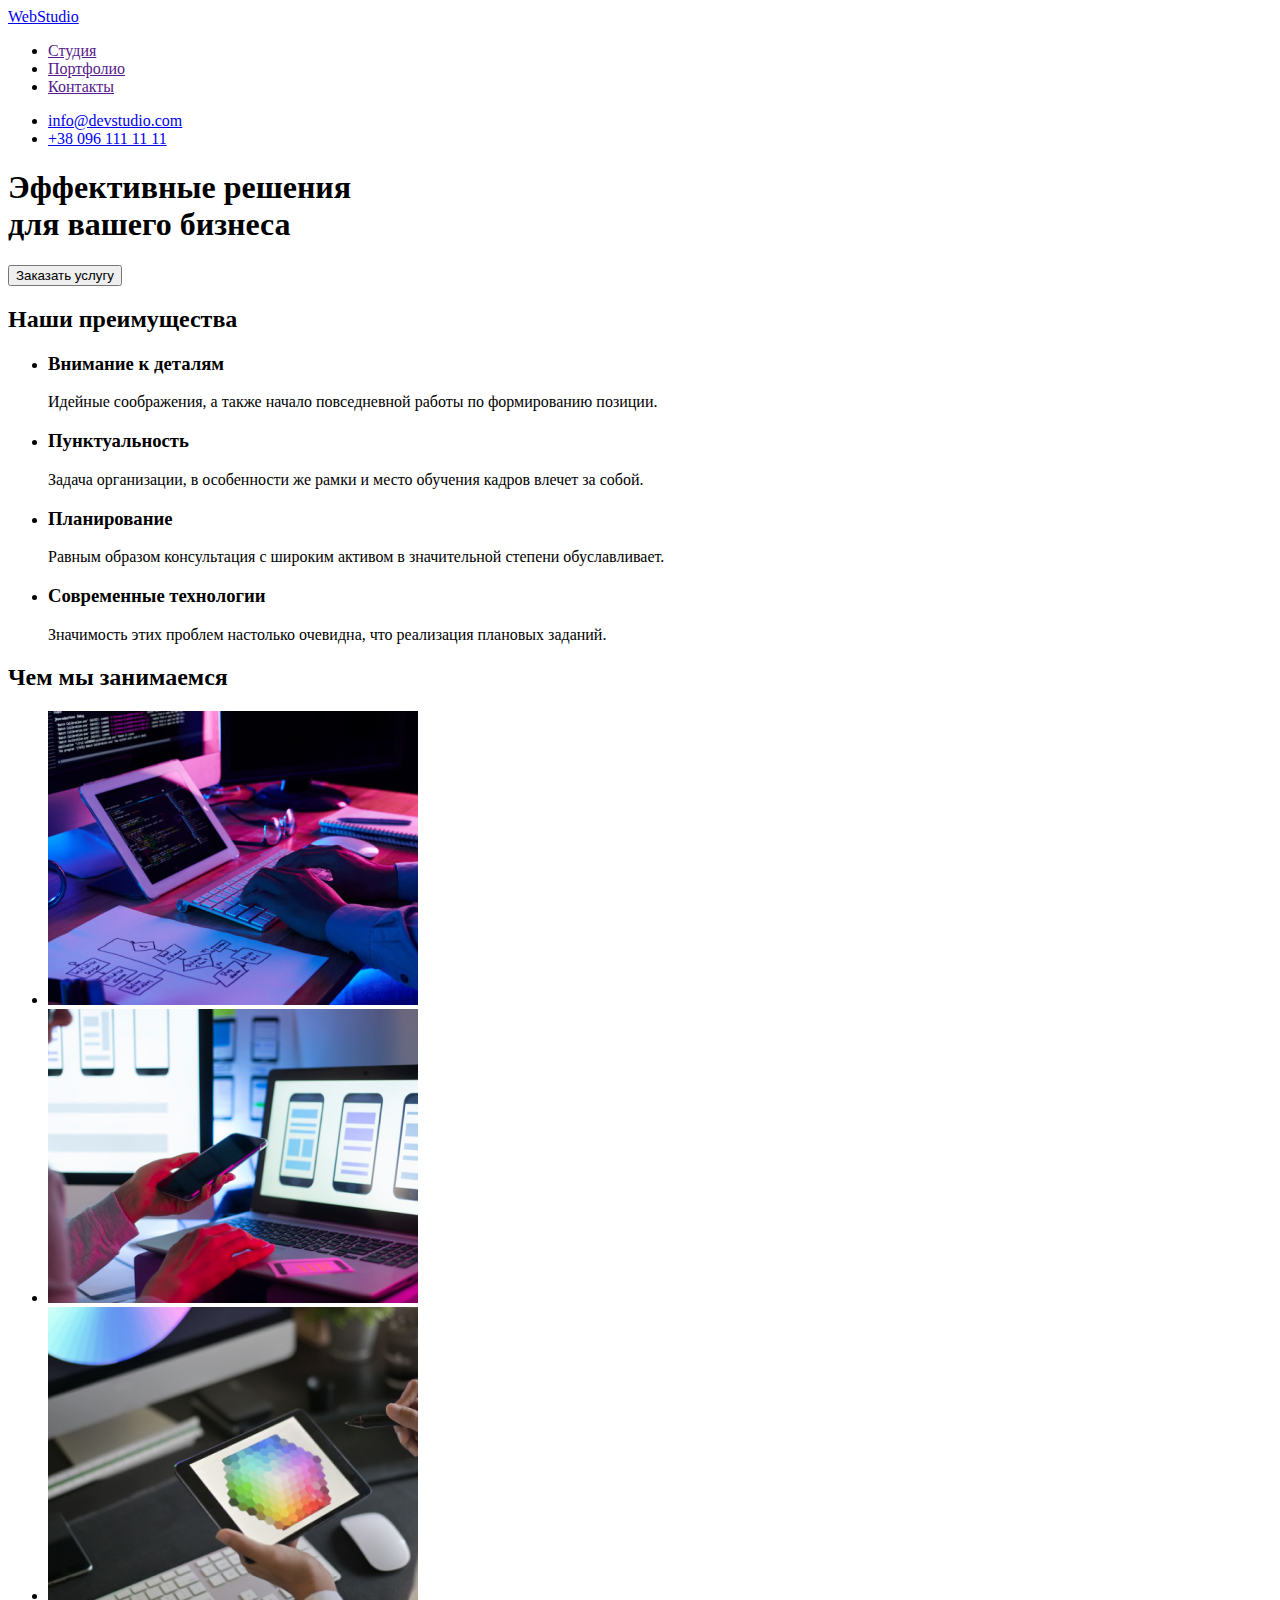
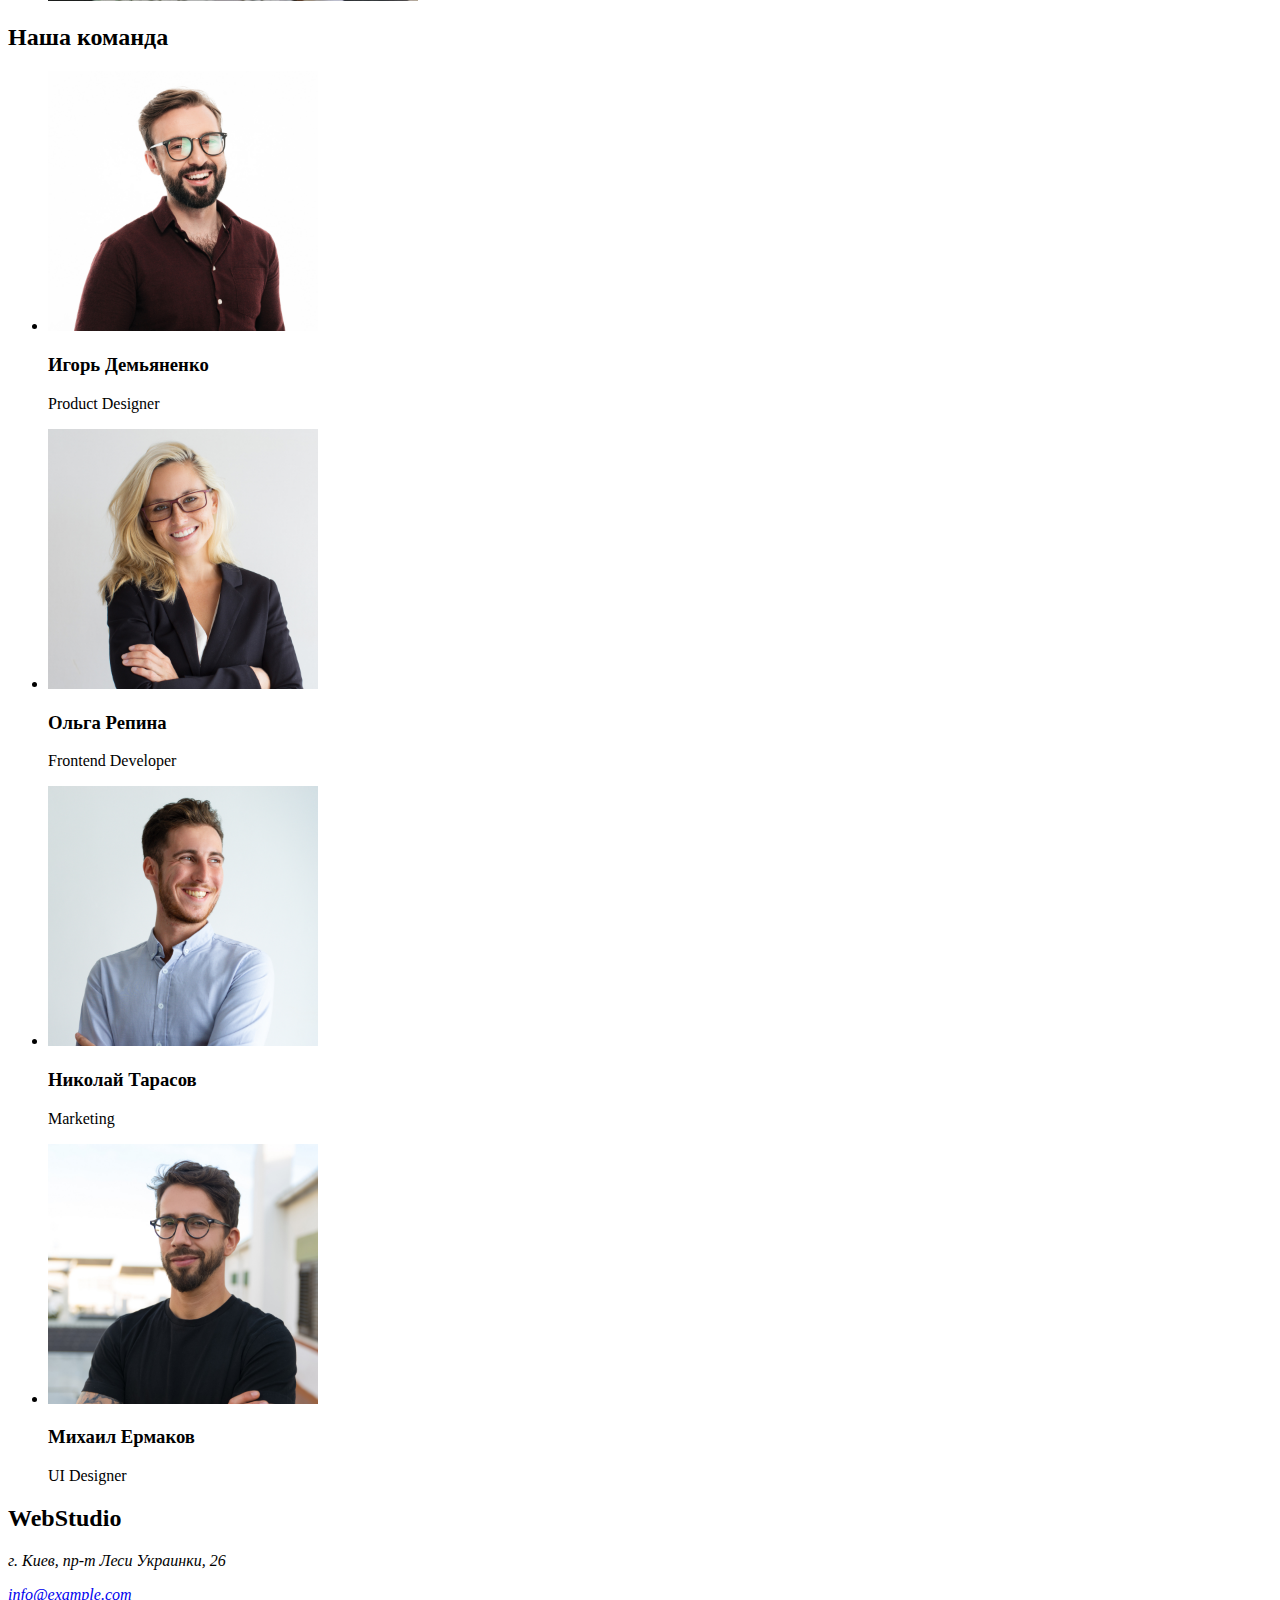
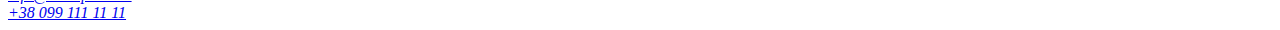
==== index.html @ effbf650 "Clone files goit-markup-hw-01" ====
<!DOCTYPE html>
<html lang="ru">
<head>
  <meta charset="UTF-8">
  <meta http-equiv="X-UA-Compatible" content="IE=edge">
  <meta name="viewport" content="width=device-width, initial-scale=1.0">
  <title>Web Studio</title>

  <link rel="stylesheet" href="css/style.css">
</head>
<body>
  <!-- Шапка сайта -->
  <header>
    <nav>
    <a href="/">WebStudio</a>
    <ul>
      <li><a href="">Студия</a></li>
      <li><a href="">Портфолио</a></li>
      <li><a href="">Контакты</a></li>
    </ul>
    </nav>

    <ul>
      <li><a href="mailto:info@devstudio.com">info@devstudio.com</a></li>
      <li><a href="tel:+380961111111">+38 096 111 11 11</a></li>
    </ul>

  </header>

    <!-- Герой -->
    <main>
    <div>
    </div>
    <section>
      <h1>Эффективные решения <br>для вашего бизнеса</h1>
      <button type="button">Заказать услугу</button>
    </section>
    <!-- Преимущества -->
    <section>
      <h2>Наши преимущества</h2>
      <ul>
        <li>
          <h3>Внимание к деталям</h3>
          <p>Идейные соображения, а также начало повседневной работы по формированию позиции.</p>
        </li>
        <li>
          <h3>Пунктуальность</h3>
          <p>Задача организации, в особенности же рамки и место обучения кадров влечет за собой.</p>
        </li>
        <li>
          <h3>Планирование</h3>
          <p>Равным образом консультация с широким активом в значительной степени обуславливает.</p>
        </li>
        <li>
          <h3>Современные технологии</h3>
          <p>Значимость этих проблем настолько очевидна, что реализация плановых заданий.</p>
        </li>
      </ul>
    </section>
    <!-- Что делаем -->
    <section>
      <h2>Чем мы занимаемся</h2>
      <ul>
        <li><img src="./images/img1.jpg" alt="набор кода на клавиатуре" width="370"></li>
        <li><img src="./images/img2.jpg" alt="дизайн мобильного интерфейса" width="370"></li>
        <li><img src="./images/img3.jpg" alt="выбор цвета" width="370"></li>
      </ul>
    </section>
    <!-- Команда -->
    <section>
      <h2>Наша команда</h2>
      <ul>
        <li>
          <img src="./images/imgigor.jpg" alt="Игорь Демьяненко" width="270">
          <h3>Игорь Демьяненко</h3>
          <p>Product Designer</p>
        </li>
        <li>
          <img src="./images/imgolga.jpg" alt="Ольга Репина" width="270">
          <h3>Ольга Репина</h3>
          <p>Frontend Developer</p>
        </li>
        <li>
          <img src="./images/imgnikola.jpg" alt="Николай Тарасов" width="270">
          <h3>Николай Тарасов</h3>
          <p>Marketing</p>
        </li>
        <li>
          <img src="./images/imgmihail.jpg" alt="Михаил Ермаков" width="270">
          <h3>Михаил Ермаков</h3>
          <p>UI Designer</p>
        </li>
      </ul>
    </section>
  </main>


    <!-- Футер -->
    <section>
      <footer>
        <h2>WebStudio</h2>
        <address>
            <p>г. Киев, пр-т Леси Украинки, 26</p>
            <a href="mailto:info@example.com">info@example.com</a><br>
            <a href="tel:+380991111111">+38 099 111 11 11</a>
          </address>
      </footer>
    </section>
</body>
</html>
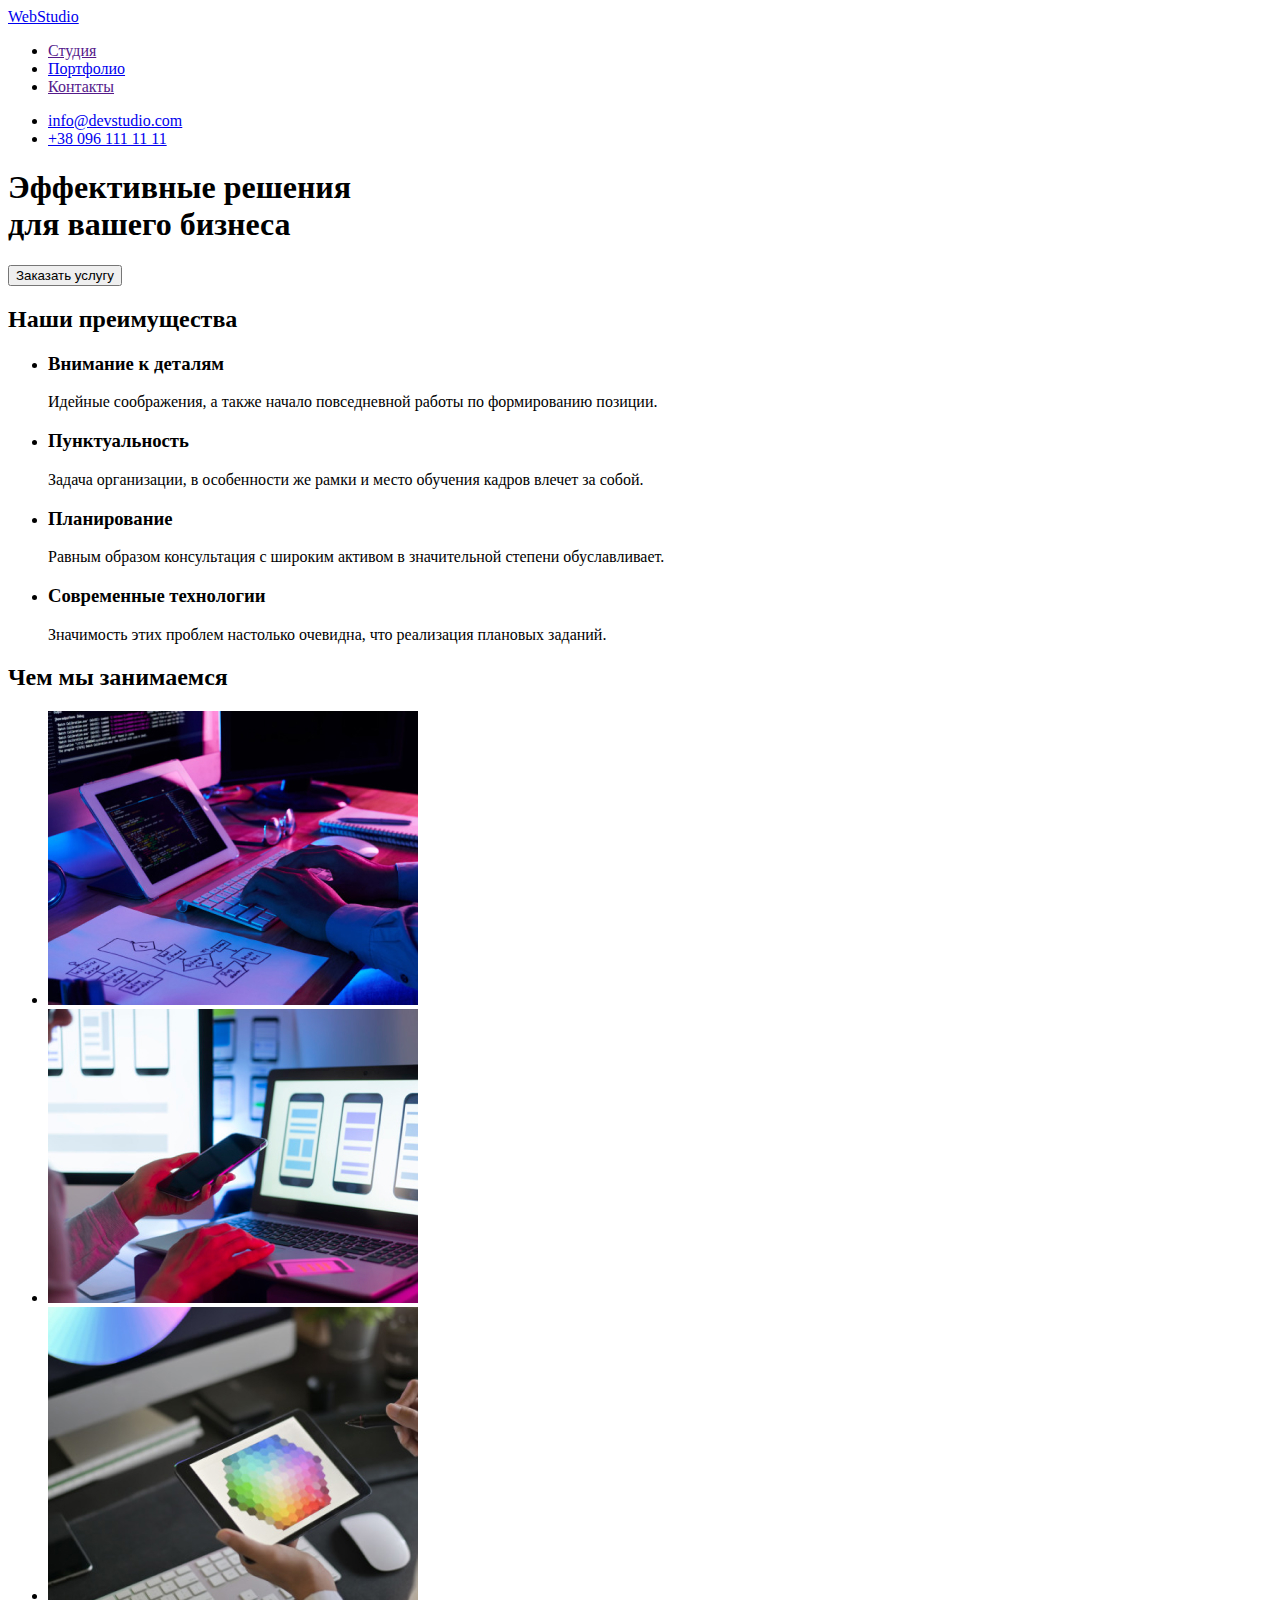
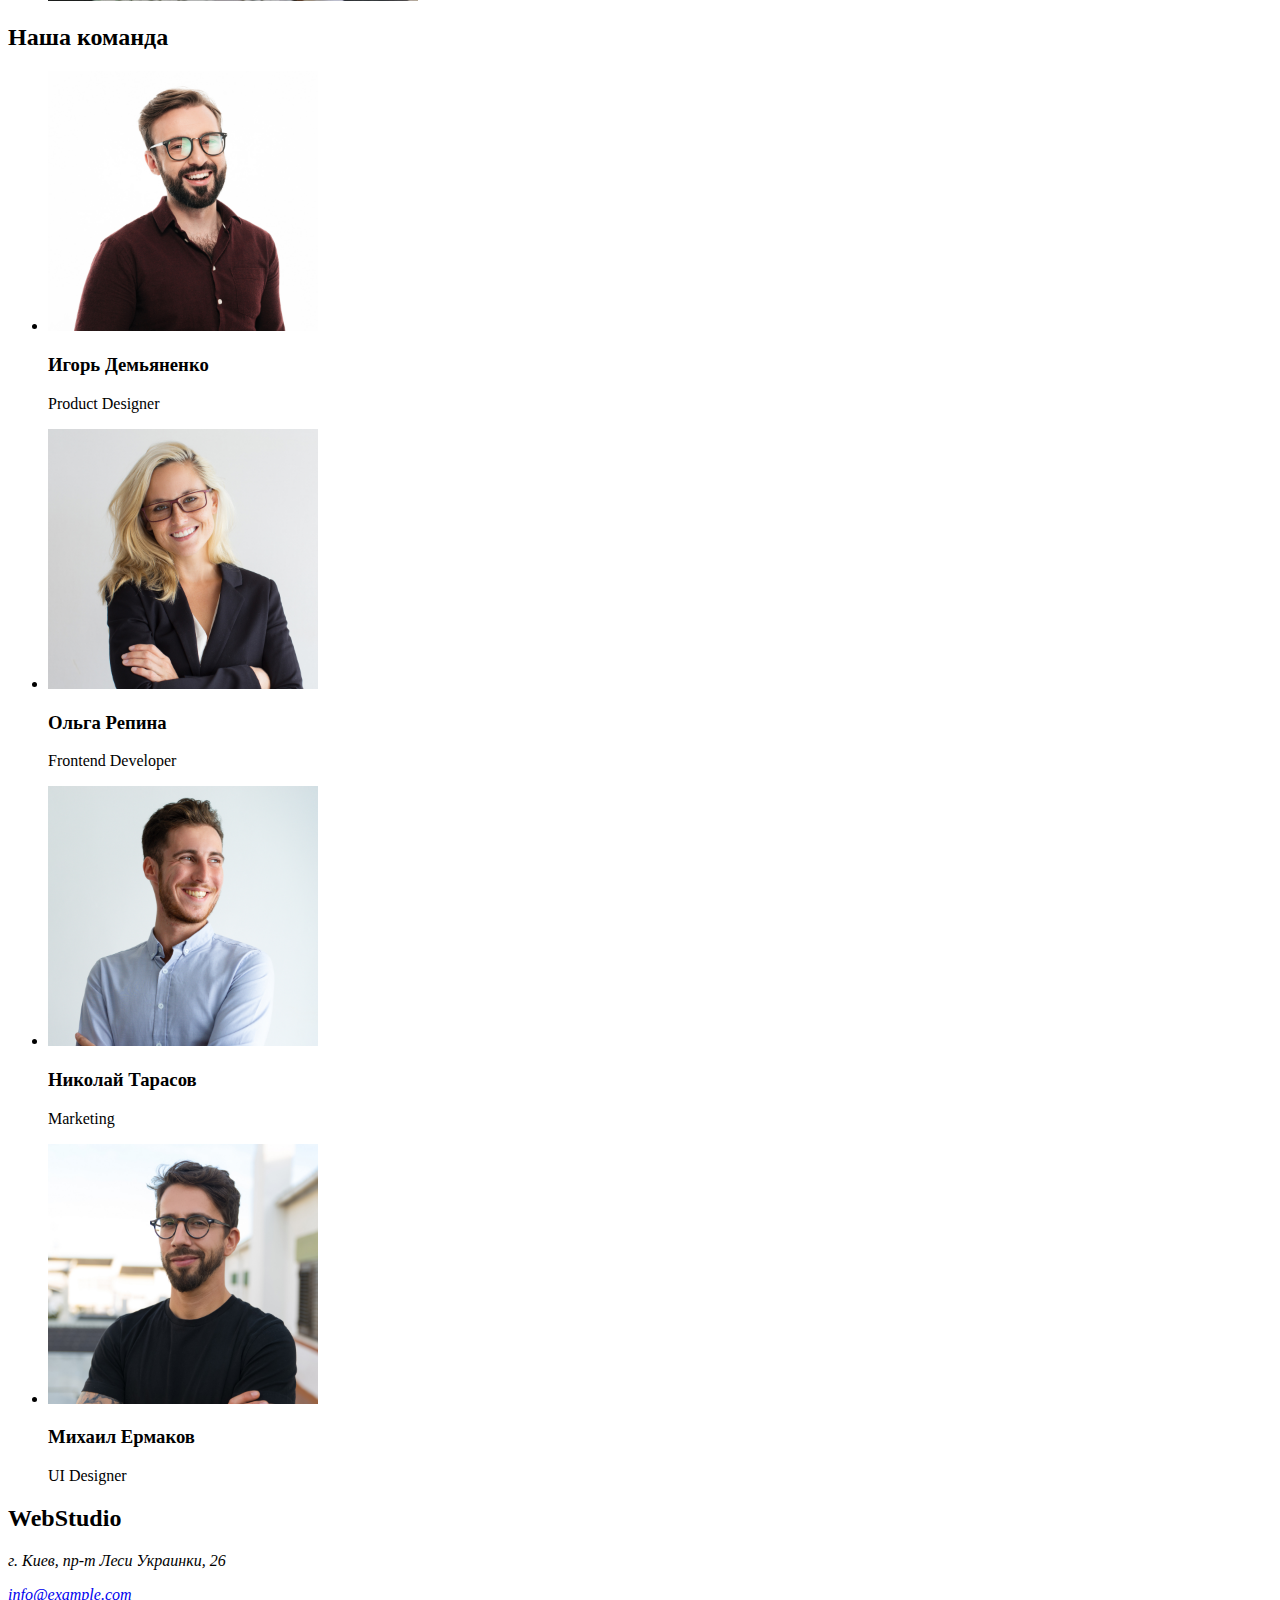
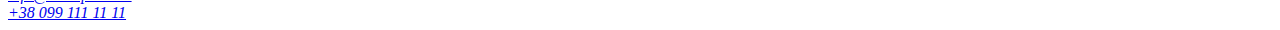
==== commit 8a170d56: "added file portfolio.html" ====
--- a/index.html
+++ b/index.html
@@ -15,7 +15,7 @@
     <a href="/">WebStudio</a>
     <ul>
       <li><a href="">Студия</a></li>
-      <li><a href="">Портфолио</a></li>
+      <li><a href="./portfolio.html">Портфолио</a></li>
       <li><a href="">Контакты</a></li>
     </ul>
     </nav>
--- a/css/style.css
+++ b/css/style.css
@@ -0,0 +1,10 @@
+/* Цвет подвала и background героя #2F303A */
+/* Цвет background фона #E5E5E5 */
+/* Цвет акцент  #2196F3 */
+/* Цвет background comanda #F5F4FA */
+/* Цвет контактов и футере rgba(255, 255, 255, 0.6); */
+/* 
+Основной цвет headers #212121
+Основной цвет <p> #757575
+Цвет <h1> #ffffff
+*/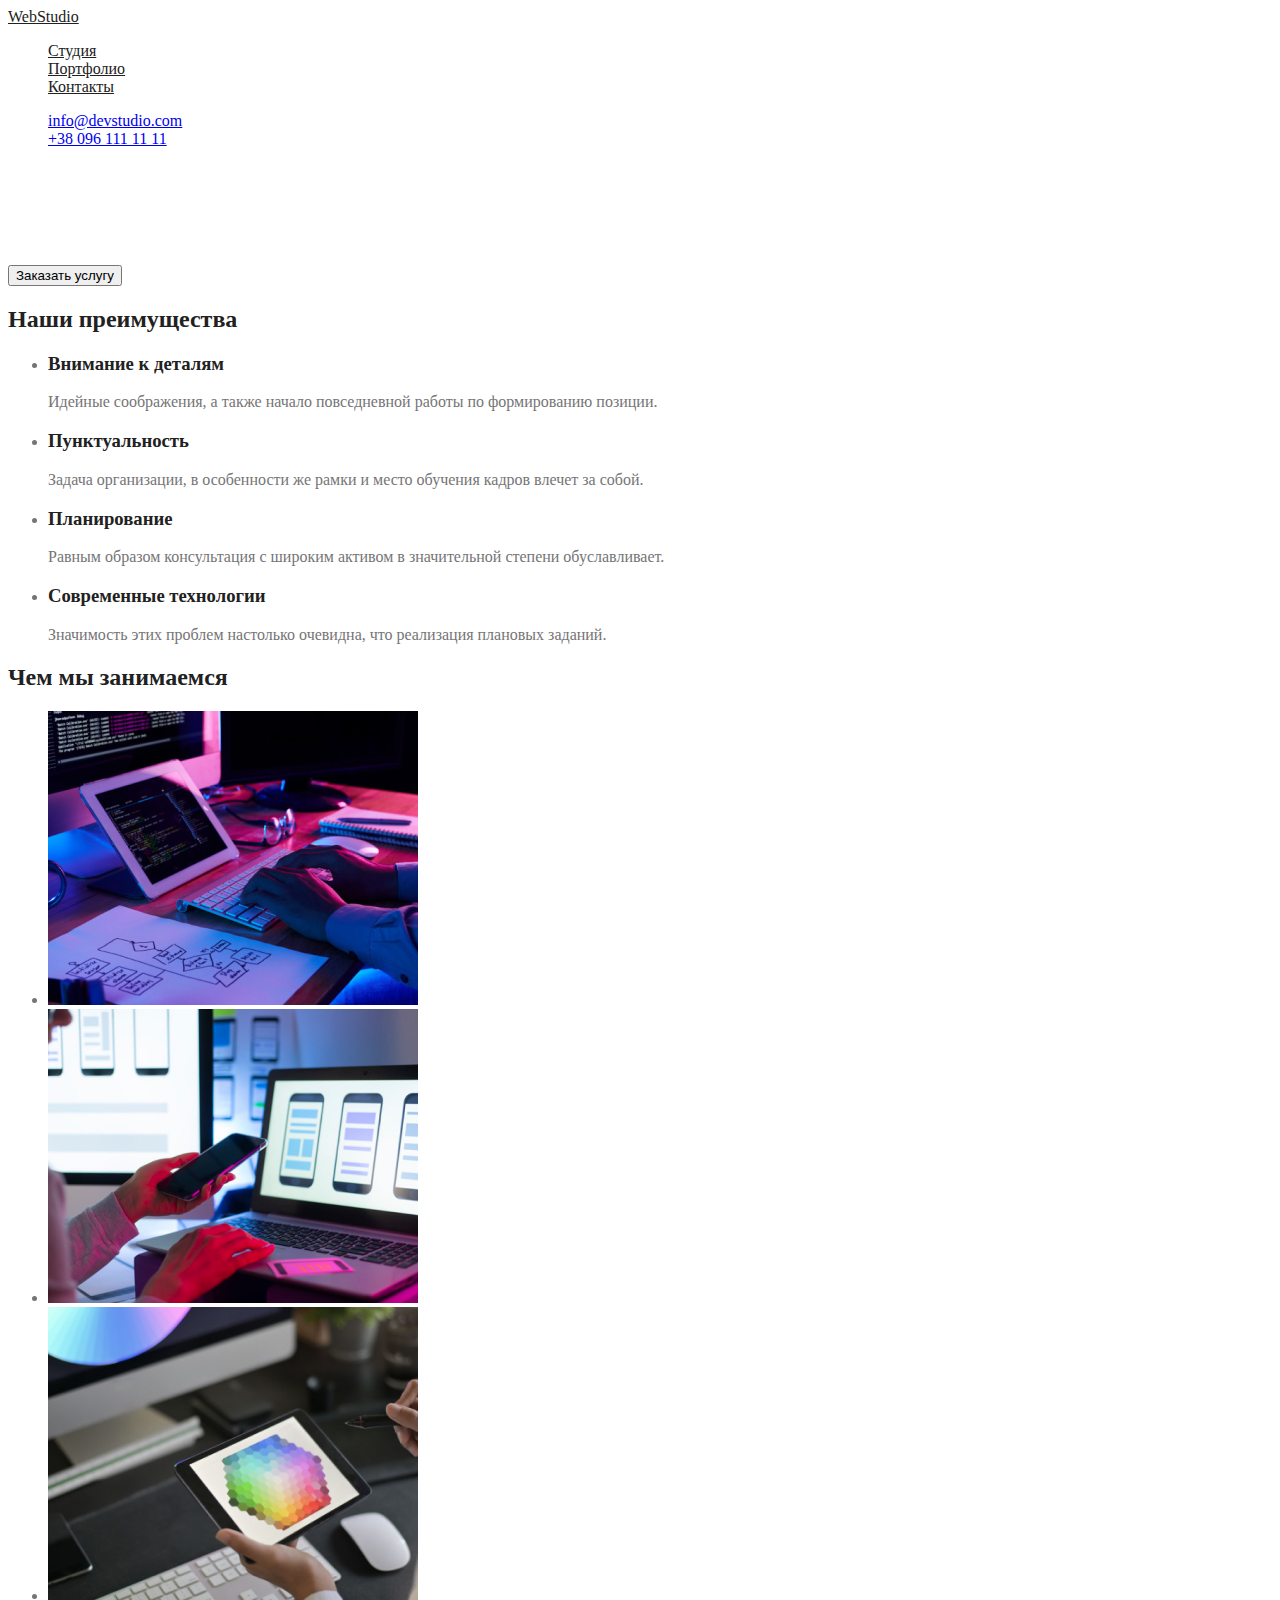
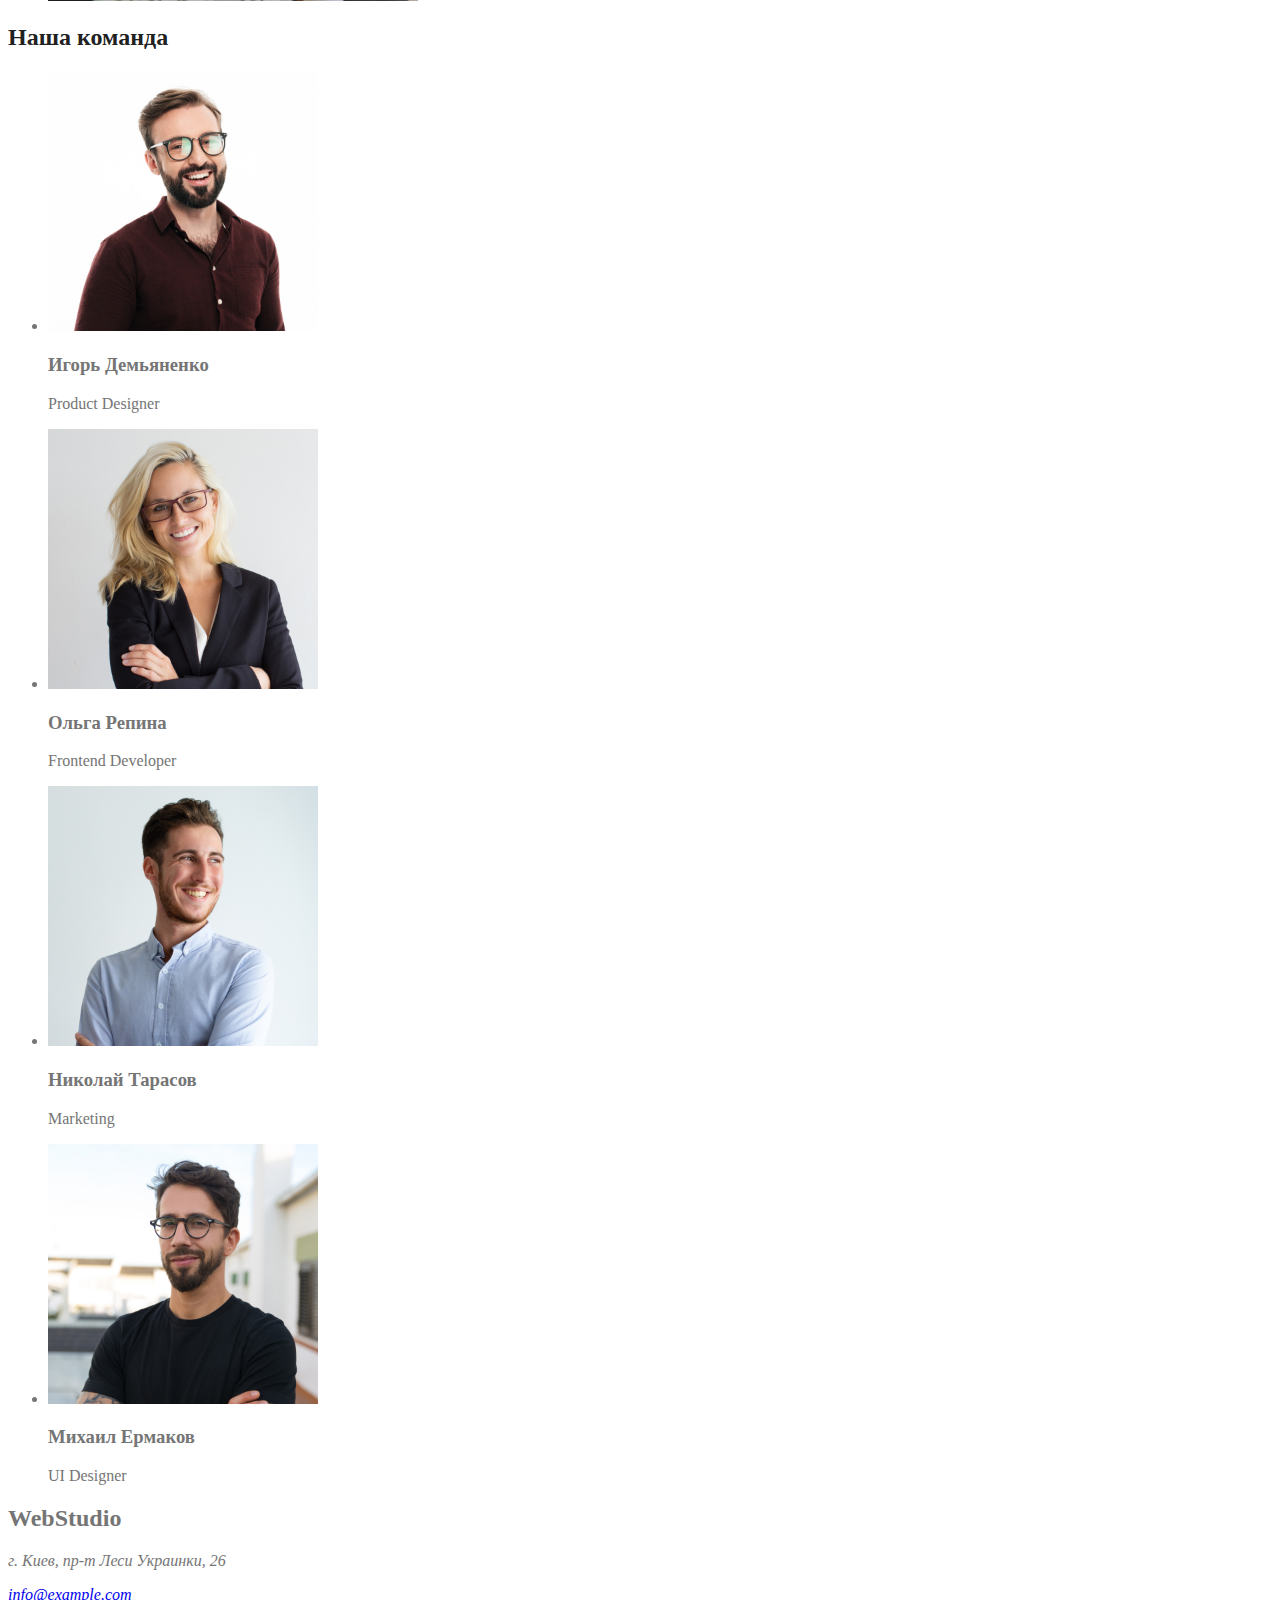
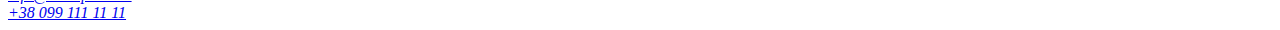
==== commit e298847b: "changes text styles" ====
--- a/index.html
+++ b/index.html
@@ -10,19 +10,20 @@
 </head>
 <body>
   <!-- Шапка сайта -->
-  <header>
+  <header class="page-header">
     <nav>
-    <a href="/">WebStudio</a>
-    <ul>
-      <li><a href="">Студия</a></li>
-      <li><a href="./portfolio.html">Портфолио</a></li>
-      <li><a href="">Контакты</a></li>
+    <a href="./index.html" class="logo">WebStudio</a>
+
+    <ul class="site-nav list">
+      <li><a href="" class="link">Студия</a></li>
+      <li><a href="" class="link">Портфолио</a></li>
+      <li><a href="" class="link">Контакты</a></li>
     </ul>
     </nav>
 
-    <ul>
-      <li><a href="mailto:info@devstudio.com">info@devstudio.com</a></li>
-      <li><a href="tel:+380961111111">+38 096 111 11 11</a></li>
+    <ul class="auth-nav list">
+      <li><a href="mailto:info@devstudio.com" class="link">info@devstudio.com</a></li>
+      <li><a href="tel:+380961111111" class="link">+38 096 111 11 11</a></li>
     </ul>
 
   </header>
@@ -31,35 +32,35 @@
     <main>
     <div>
     </div>
-    <section>
-      <h1>Эффективные решения <br>для вашего бизнеса</h1>
+    <section class="hero">
+      <h1 class="hero-title">Эффективные решения <br>для вашего бизнеса</h1>
       <button type="button">Заказать услугу</button>
     </section>
     <!-- Преимущества -->
-    <section>
-      <h2>Наши преимущества</h2>
-      <ul>
+    <section class="section">
+      <h2 class="section-title">Наши преимущества</h2>
+      <ul class="feature-list">
         <li>
-          <h3>Внимание к деталям</h3>
+          <h3 class="title">Внимание к деталям</h3>
           <p>Идейные соображения, а также начало повседневной работы по формированию позиции.</p>
         </li>
         <li>
-          <h3>Пунктуальность</h3>
+          <h3 class="title">Пунктуальность</h3>
           <p>Задача организации, в особенности же рамки и место обучения кадров влечет за собой.</p>
         </li>
         <li>
-          <h3>Планирование</h3>
+          <h3 class="title">Планирование</h3>
           <p>Равным образом консультация с широким активом в значительной степени обуславливает.</p>
         </li>
         <li>
-          <h3>Современные технологии</h3>
+          <h3 class="title">Современные технологии</h3>
           <p>Значимость этих проблем настолько очевидна, что реализация плановых заданий.</p>
         </li>
       </ul>
     </section>
     <!-- Что делаем -->
-    <section>
-      <h2>Чем мы занимаемся</h2>
+    <section class="section">
+      <h2 class="section-title">Чем мы занимаемся</h2>
       <ul>
         <li><img src="./images/img1.jpg" alt="набор кода на клавиатуре" width="370"></li>
         <li><img src="./images/img2.jpg" alt="дизайн мобильного интерфейса" width="370"></li>
@@ -67,8 +68,8 @@
       </ul>
     </section>
     <!-- Команда -->
-    <section>
-      <h2>Наша команда</h2>
+    <section class="section">
+      <h2 class="section-title">Наша команда</h2>
       <ul>
         <li>
           <img src="./images/imgigor.jpg" alt="Игорь Демьяненко" width="270">
--- a/css/style.css
+++ b/css/style.css
@@ -1,10 +1,75 @@
-/* Цвет подвала и background героя #2F303A */
+
+
+
+
 /* Цвет background фона #E5E5E5 */
 /* Цвет акцент  #2196F3 */
-/* Цвет background comanda #F5F4FA */
-/* Цвет контактов и футере rgba(255, 255, 255, 0.6); */
+/* Цвет background втроричный #F5F4FA */
+/* Цвет контактов шапки и футера rgba(255, 255, 255, 0.6); */
 /* 
-Основной цвет headers #212121
+Основной цвет заголовков #212121
 Основной цвет <p> #757575
 Цвет <h1> #ffffff
-*/+Цвет background header #FFFFFF
+*/
+
+:root {
+  --primary-text-color: #757575;
+  --title-text-color: #212121;
+  --accent-text: #2196F3;
+}
+
+body {
+  background-color: #ffffff;
+  color: var(--primary-text-color);
+}
+
+.list {
+    list-style: none;
+  }  
+
+.logo {
+  color: var(--title-text-color);
+}
+
+.logo:hover {
+  color: var(--accent-text);
+}
+
+/* Site nav */
+
+.site-nav .link {
+  color: var(--title-text-color);
+}
+
+.site-nav .link:hover, 
+.site-nav .link:focus {
+  color: var(--accent-text);
+}
+
+.auth-nav .list {
+  color: var(--primary-text-color);
+}
+
+.auth-nav .link:hover, 
+.auth-nav .link:focus {
+  color: var(--accent-text);
+}
+
+/* Hero */
+
+.hero-title {
+  color: #ffffff;
+}
+
+/* Section */
+
+.section-title {
+color: var(--title-text-color);
+}
+
+/* Features */
+
+.feature-list .title {
+  color: var(--title-text-color);
+}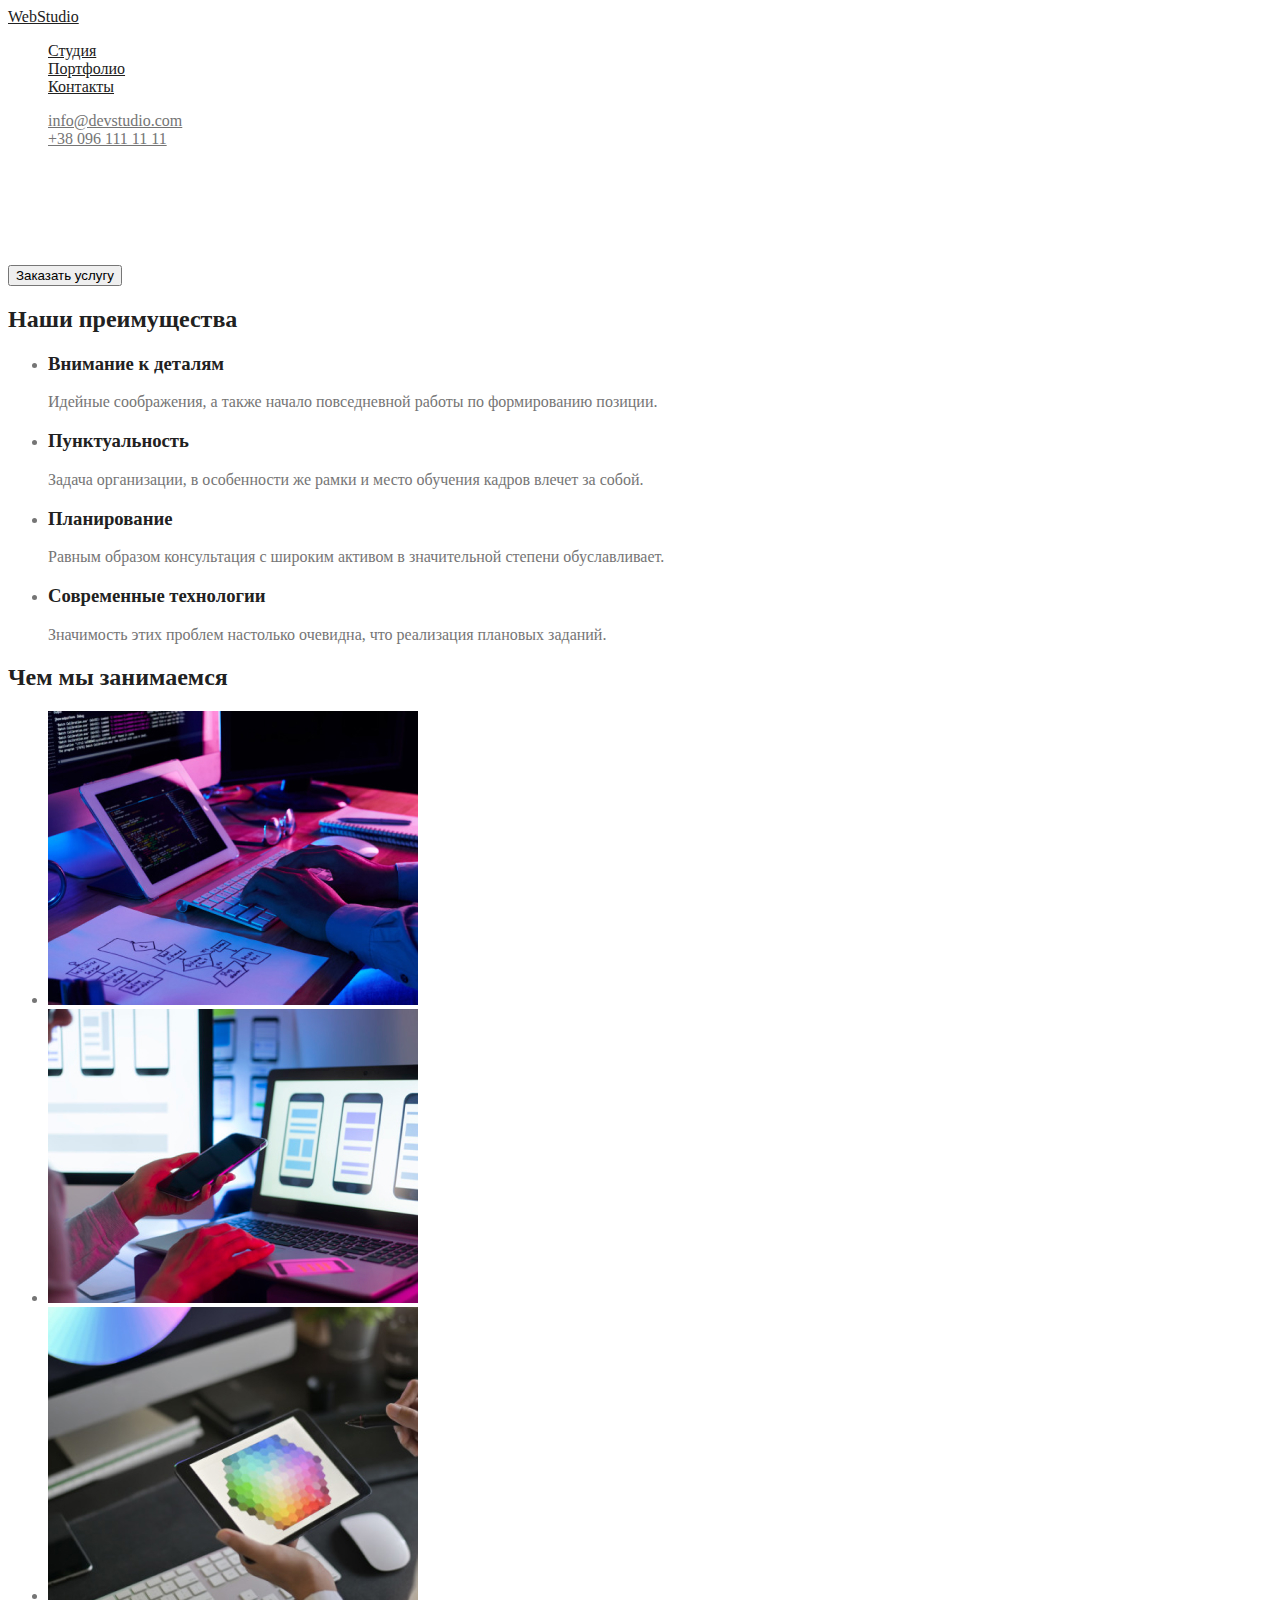
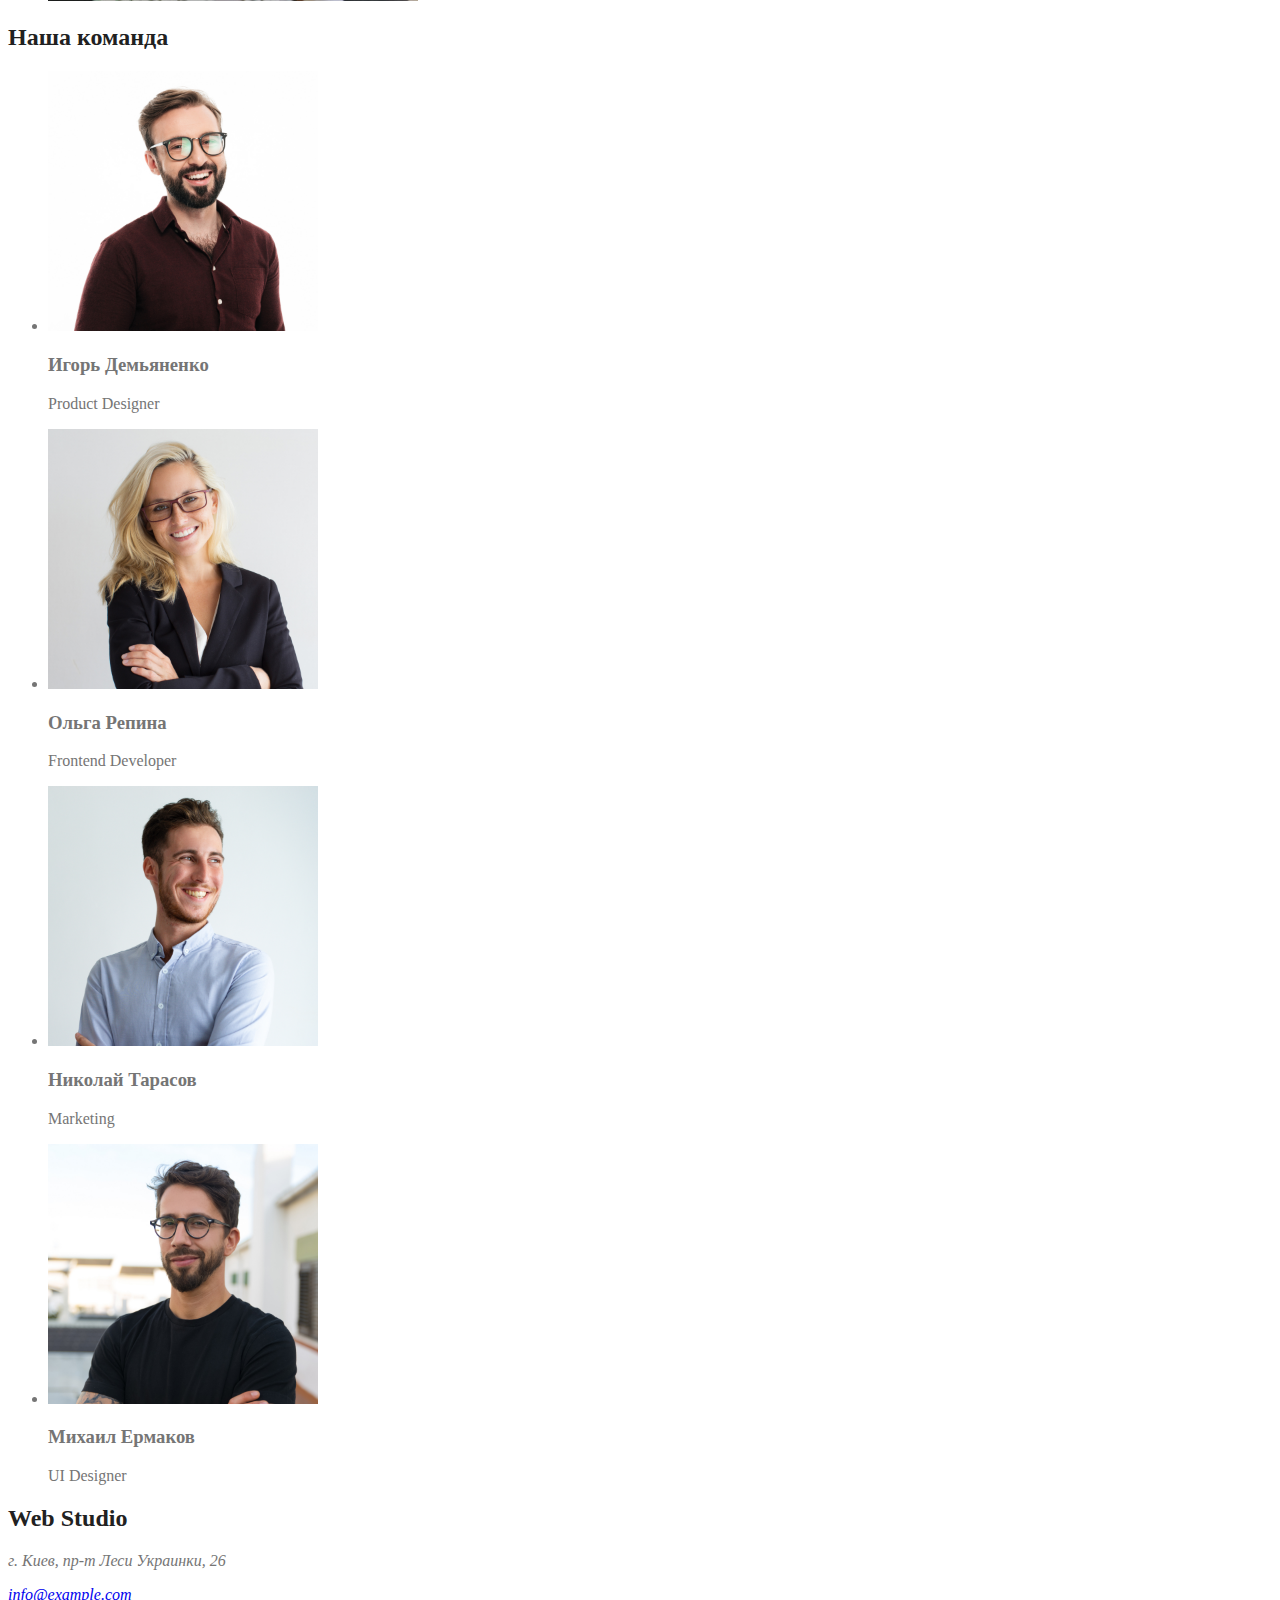
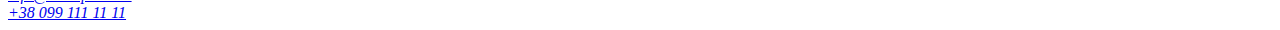
==== commit 4a1b7b1b: "modifies files index.html style.css portfolio.html" ====
--- a/index.html
+++ b/index.html
@@ -16,7 +16,7 @@
 
     <ul class="site-nav list">
       <li><a href="" class="link">Студия</a></li>
-      <li><a href="" class="link">Портфолио</a></li>
+      <li><a href="./portfolio.html" class="link">Портфолио</a></li>
       <li><a href="" class="link">Контакты</a></li>
     </ul>
     </nav>
@@ -98,12 +98,12 @@
 
     <!-- Футер -->
     <section>
-      <footer>
-        <h2>WebStudio</h2>
-        <address>
+      <footer class="footer-section">
+        <h2 class="logo"> <span class="logo-collor"> Web</span> Studio</h2>
+        <address class="address list">
             <p>г. Киев, пр-т Леси Украинки, 26</p>
-            <a href="mailto:info@example.com">info@example.com</a><br>
-            <a href="tel:+380991111111">+38 099 111 11 11</a>
+            <a href="mailto:info@example.com" class="link">info@example.com</a><br>
+            <a href="tel:+380991111111" class="link">+38 099 111 11 11</a>
           </address>
       </footer>
     </section>
--- a/css/style.css
+++ b/css/style.css
@@ -47,7 +47,11 @@
   color: var(--accent-text);
 }
 
-.auth-nav .list {
+.site-nav .link.current {
+  color: var(--accent-text);
+}
+
+.auth-nav .link {
   color: var(--primary-text-color);
 }
 
@@ -72,4 +76,10 @@
 
 .feature-list .title {
   color: var(--title-text-color);
-}+}
+
+/* Footer */
+
+/* .logo-color {
+  color: var(--accent-text);
+} */